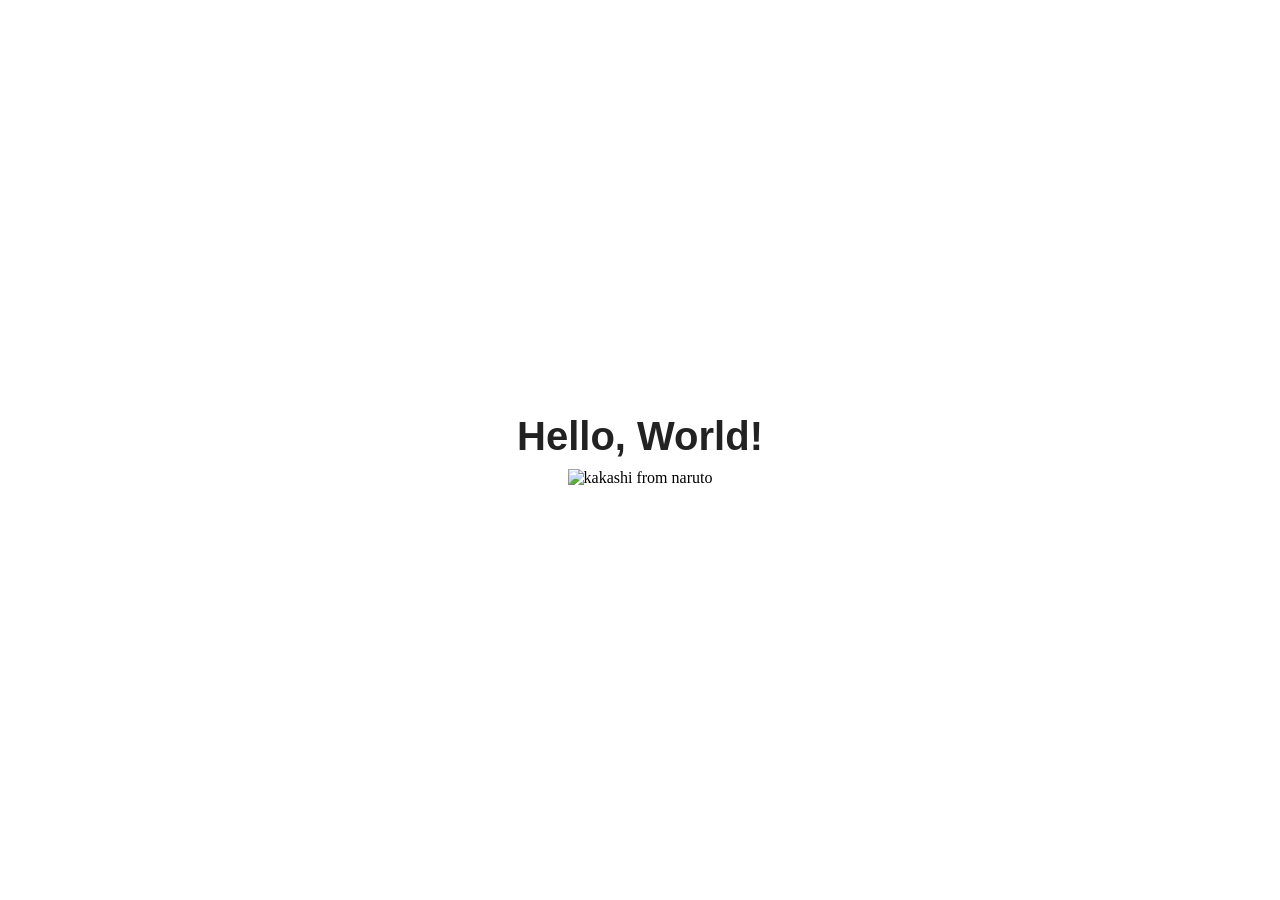
==== examples/index.html @ 363e9f06 "examples" ====
<!DOCTYPE html>
<html lang="en">
    <head>
        <meta charset="UTF-8">
        <meta name="viewport" content="width=device-width, initial-scale=1">
        <title>Index</title>
        <style>
            * {
                padding: 0;
                margin: 0;
                box-sizing: border-box;
            }
            .container {
                width: 100%;
                height: 100vh;
                display: flex;
                align-items: center;
                justify-content: center;
                flex-direction: column;
            }
            .hello {
                font-family: sans-serif;
                font-size: 40px;
                color: #222222;
                font-weight: bold;
                margin-bottom: 10px;
            }
        </style>
    </head>
    <body>
        <div class="container">
            <p class="hello">Hello, World!</p>
            <img src="https://miro.medium.com/v2/resize:fit:996/1*2HNDCMOKx8xm_2JKkbrjAQ.gif" alt="kakashi from naruto">
        </div>
    </body>
</html>
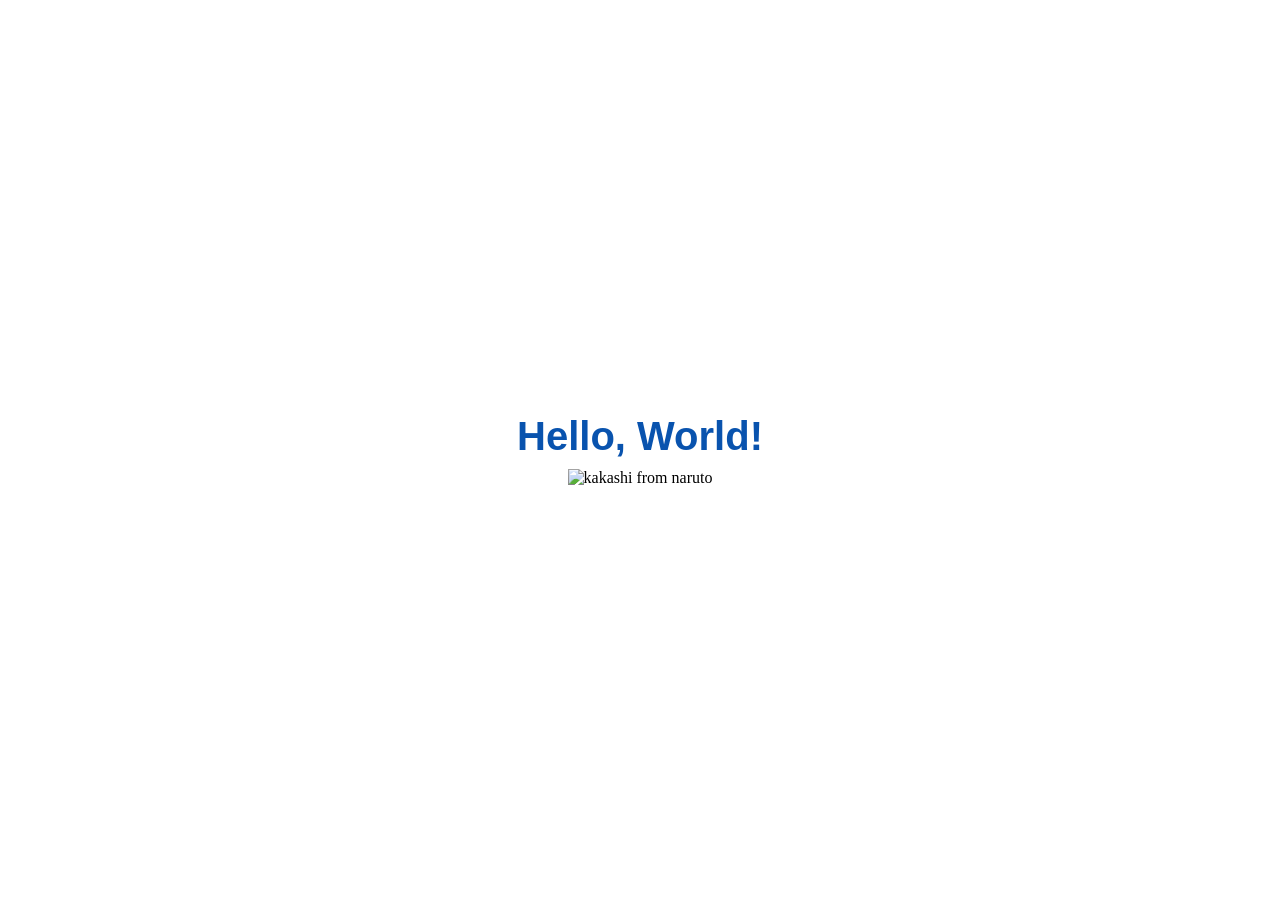
==== commit c8e450d2: "minimal example" ====
--- a/examples/index.html
+++ b/examples/index.html
@@ -4,28 +4,7 @@
         <meta charset="UTF-8">
         <meta name="viewport" content="width=device-width, initial-scale=1">
         <title>Index</title>
-        <style>
-            * {
-                padding: 0;
-                margin: 0;
-                box-sizing: border-box;
-            }
-            .container {
-                width: 100%;
-                height: 100vh;
-                display: flex;
-                align-items: center;
-                justify-content: center;
-                flex-direction: column;
-            }
-            .hello {
-                font-family: sans-serif;
-                font-size: 40px;
-                color: #222222;
-                font-weight: bold;
-                margin-bottom: 10px;
-            }
-        </style>
+        <link rel="stylesheet" href="styles.css">
     </head>
     <body>
         <div class="container">
--- a/examples/styles.css
+++ b/examples/styles.css
@@ -0,0 +1,22 @@
+* {
+    padding: 0;
+    margin: 0;
+    box-sizing: border-box;
+}
+
+.container {
+    width: 100%;
+    height: 100vh;
+    display: flex;
+    align-items: center;
+    justify-content: center;
+    flex-direction: column;
+}
+
+.hello {
+    font-family: sans-serif;
+    font-size: 40px;
+    color: #0953ae;
+    font-weight: bold;
+    margin-bottom: 10px;
+}
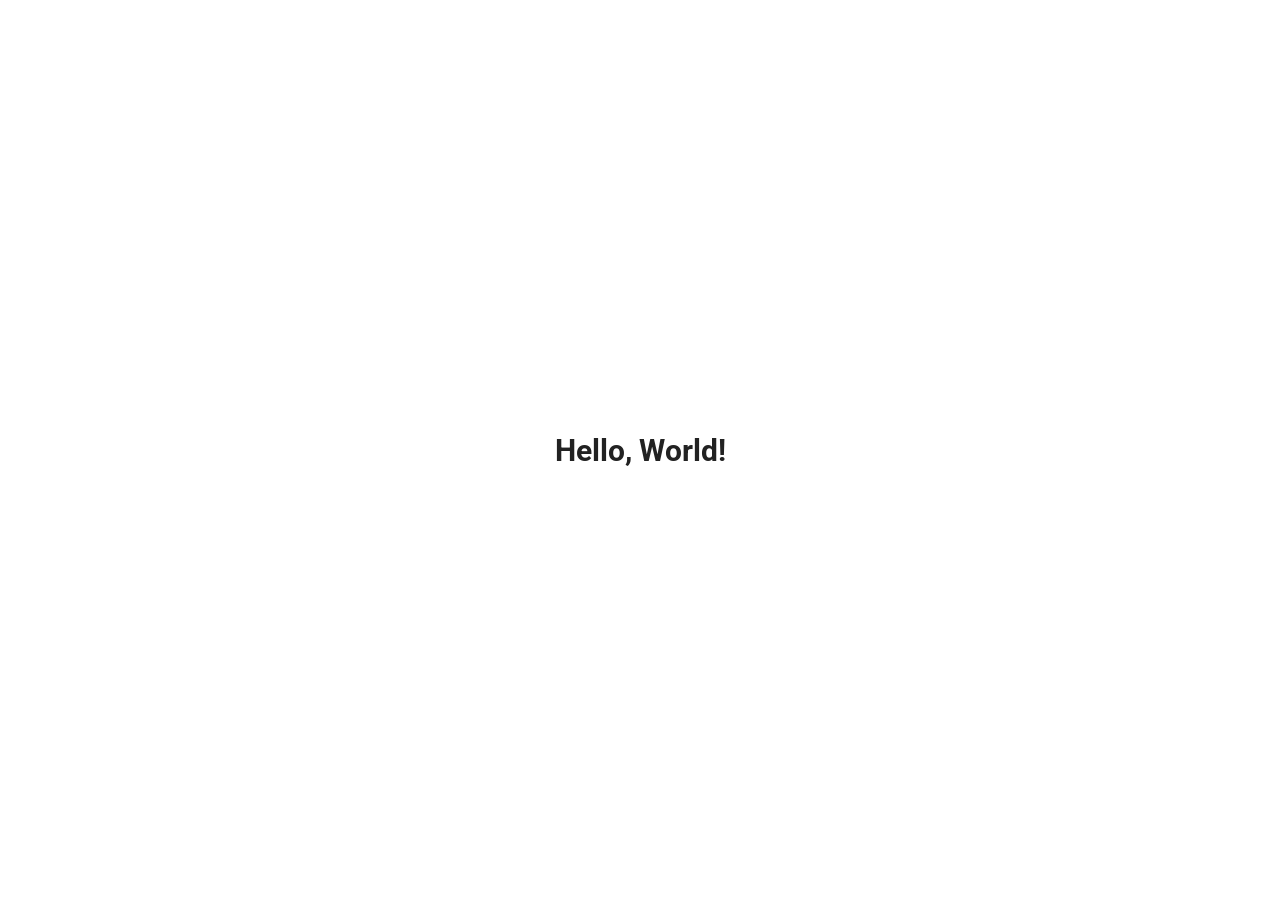
==== commit ac03220a: "minimal example" ====
--- a/examples/index.html
+++ b/examples/index.html
@@ -1,15 +1,17 @@
 <!DOCTYPE html>
 <html lang="en">
     <head>
+        <link rel="preconnect" href="https://fonts.googleapis.com">
+        <link rel="preconnect" href="https://fonts.gstatic.com" crossorigin>
         <meta charset="UTF-8">
         <meta name="viewport" content="width=device-width, initial-scale=1">
-        <title>Index</title>
+        <title>Hello World</title>
         <link rel="stylesheet" href="styles.css">
+        <link href="https://fonts.googleapis.com/css2?family=Roboto:ital,wght@0,100;0,300;0,400;0,500;0,700;0,900;1,100;1,300;1,400;1,500;1,700;1,900&display=swap" rel="stylesheet">
     </head>
     <body>
         <div class="container">
             <p class="hello">Hello, World!</p>
-            <img src="https://miro.medium.com/v2/resize:fit:996/1*2HNDCMOKx8xm_2JKkbrjAQ.gif" alt="kakashi from naruto">
         </div>
     </body>
 </html>
--- a/examples/styles.css
+++ b/examples/styles.css
@@ -2,21 +2,20 @@
     padding: 0;
     margin: 0;
     box-sizing: border-box;
+    font-family: "Roboto", sans-serif;
 }
 
 .container {
     width: 100%;
     height: 100vh;
+
     display: flex;
     align-items: center;
     justify-content: center;
-    flex-direction: column;
 }
 
 .hello {
-    font-family: sans-serif;
-    font-size: 40px;
-    color: #0953ae;
+    font-size: 30px;
     font-weight: bold;
-    margin-bottom: 10px;
+    color: #222222;
 }
